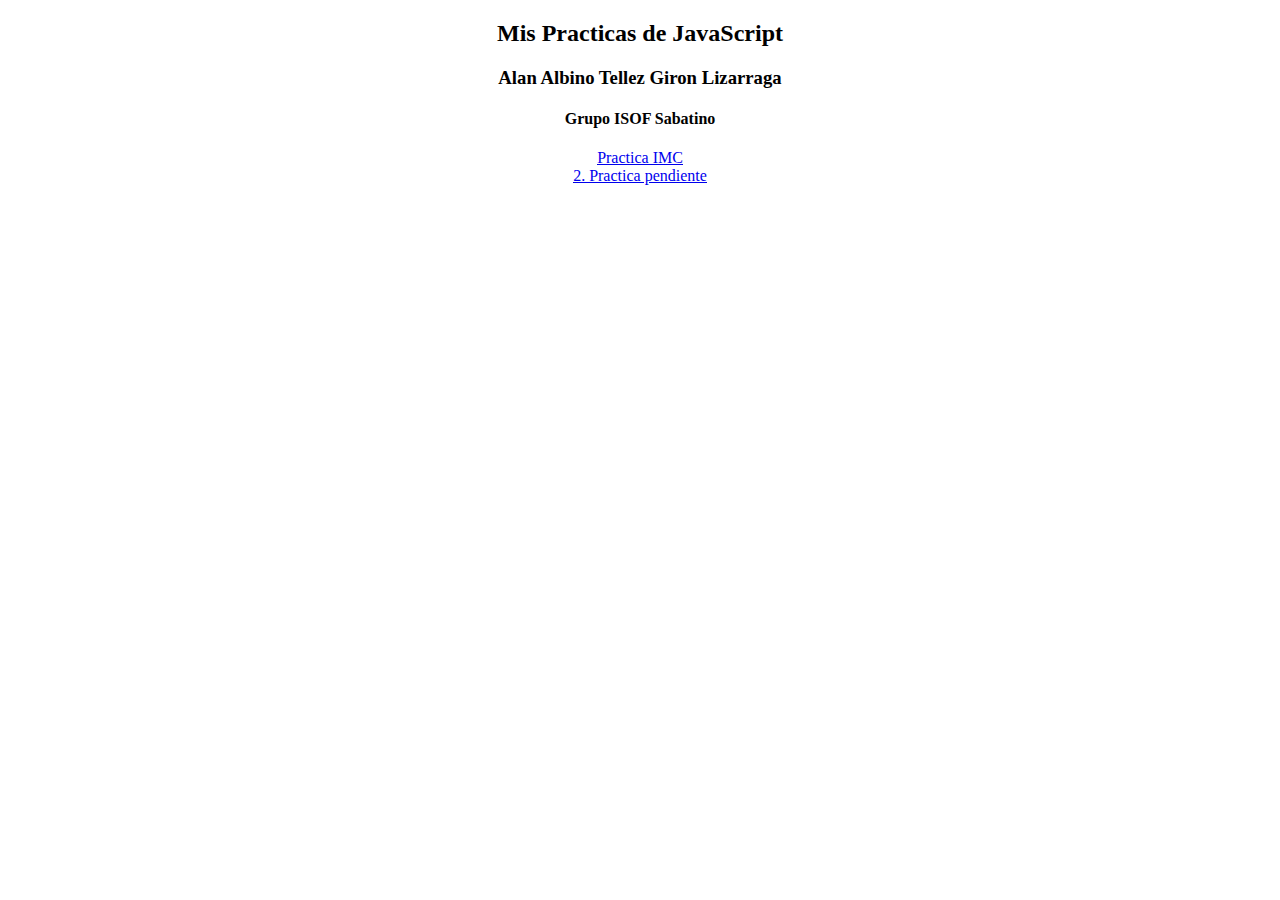
==== index.html @ e82594f8 "first commit" ====
<!DOCTYPE html>
<html lang="en">
<head>
    <meta charset="UTF-8">
    <meta name="viewport" content="width=device-width, initial-scale=1.0">
    <title>Practicas JS</title>
</head>
<body>
    <center><header>
        <h2>Mis Practicas de JavaScript</h2>
        <h3>Alan Albino Tellez Giron Lizarraga</h3>
        <h4>Grupo ISOF Sabatino</h4>
    </header>
    <section>
        <u style="display: inline;">
        <li><a href="/HTML/imc.html">Practica IMC</a></li>
        <li><a href="#">2. Practica pendiente</a></li>
        </ul>
    </section>

</center>
</body>
</html>
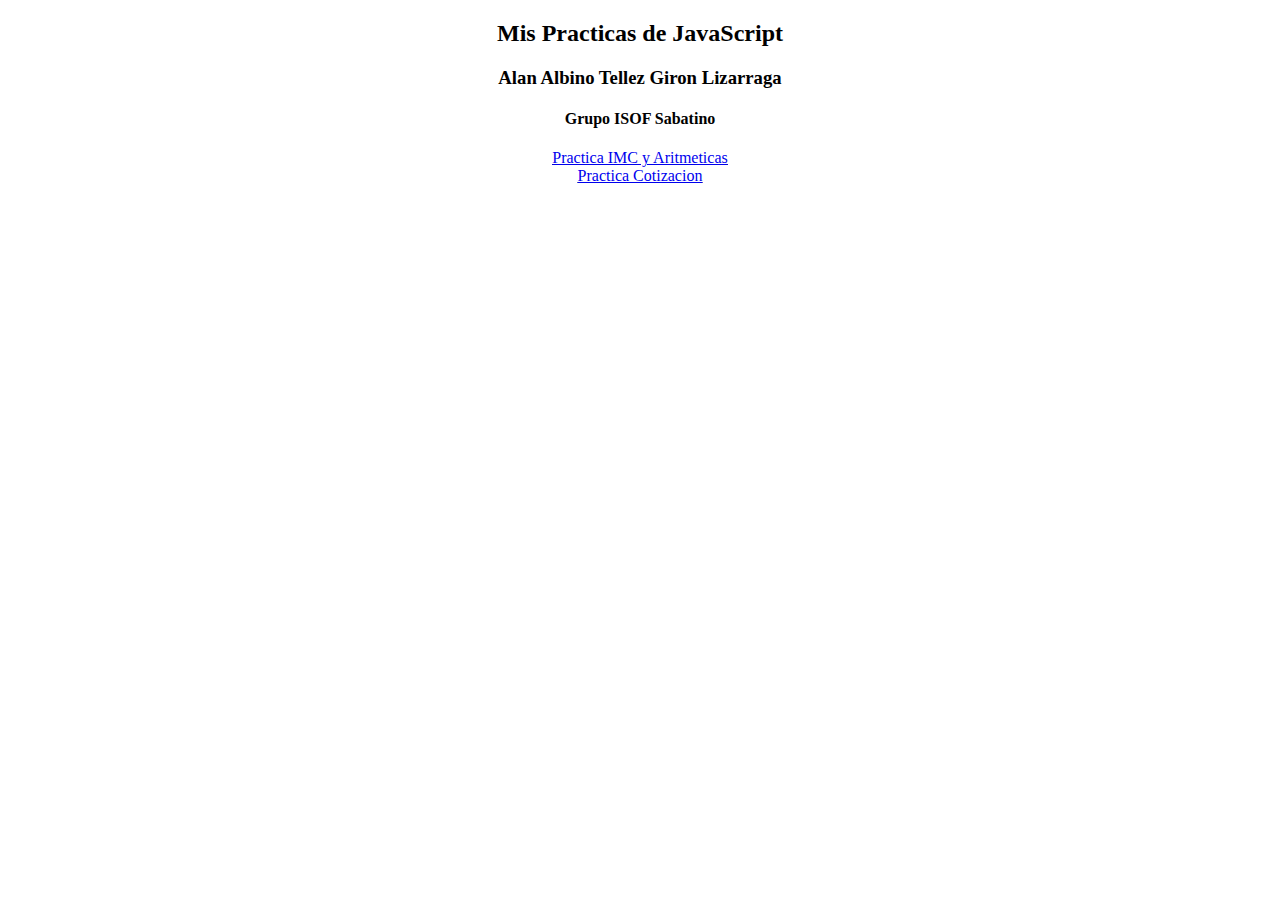
==== commit 9bdf9fd3: "olatilin" ====
--- a/index.html
+++ b/index.html
@@ -13,10 +13,12 @@
     </header>
     <section>
         <u style="display: inline;">
-        <li><a href="/HTML/imc.html">Practica IMC</a></li>
-        <li><a href="#">2. Practica pendiente</a></li>
+        <li><a href="/HTML/imc.html">Practica IMC y Aritmeticas</a></li>
+        <li><a href="/HTML/cotizacion.html">Practica Cotizacion</a></li>
         </ul>
     </section>
+
+
 
 </center>
 </body>
